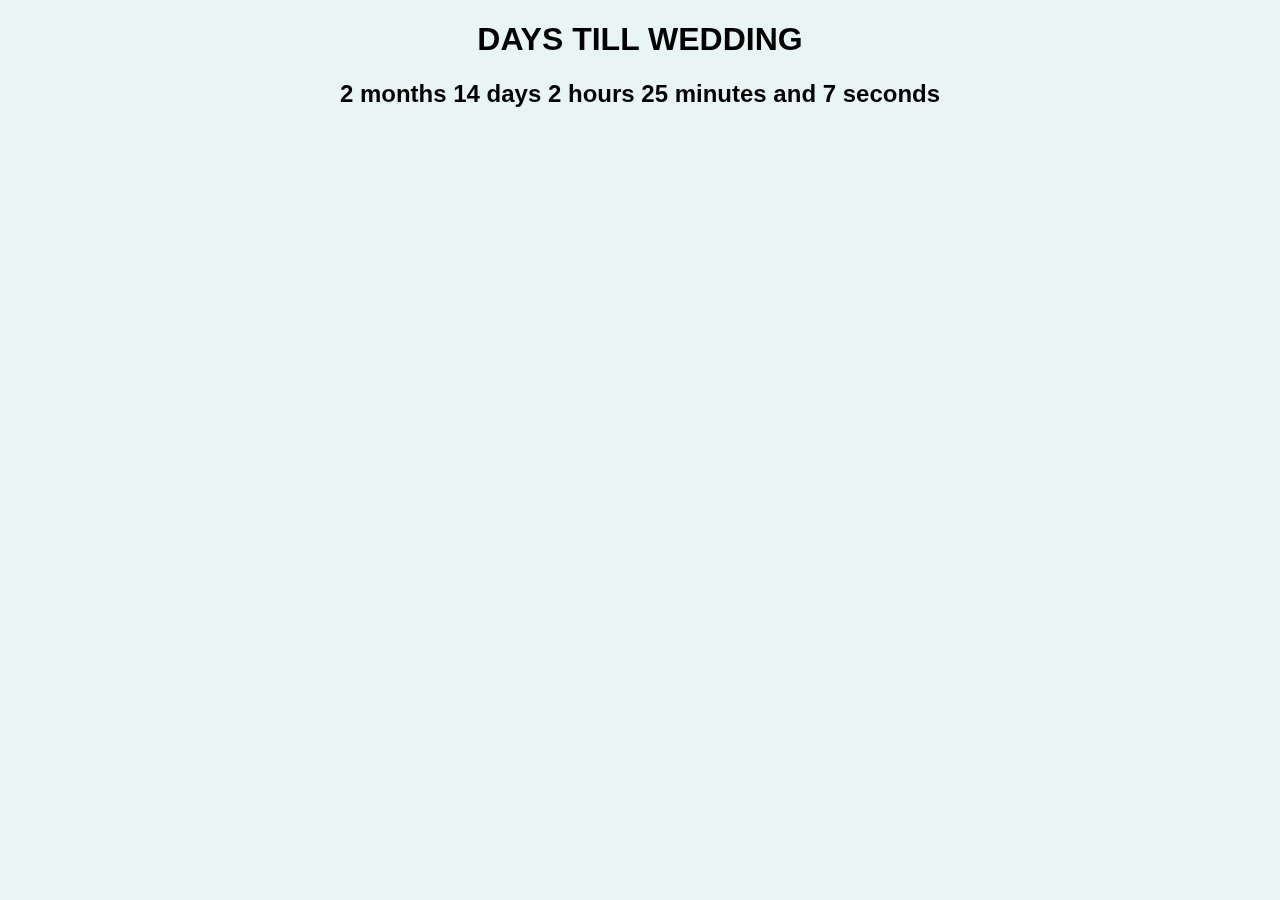
==== easter.html @ ccd82cc5 "countdown nonsense" ====
<!DOCTYPE html>
<html lang="en" dir="ltr">
  <head>
    <meta charset="utf-8">
    <meta name="viewport" content="width=device-width, initial-scale=1.0, initial-scale=1.0">
    <title>DAYS TILL WEDDING</title>
    <script src="javascript/p5.js"></script>
    <script defer src="javascript/countdown.js"></script>
    <script src="javascript/game.js"></script>

    <link rel="stylesheet" href="css/canvas.css">
    <link rel="stylesheet" href="css/main.css">
    <link rel="stylesheet" href="css/countdown.css">
  </head>
  <body>
    <main>
      <!-- there's nothing here! -->
      <div class="countdowndiv">
        <h1 id="countdowntitle">DAYS TILL WEDDING</h1>
        <h2 id="countdown"></h2>
      </div>
    </main>
  </body>
</html>
---- css/canvas.css ----
canvas {
  position: fixed;
  top: 0;
  left: 0;
  z-index: 1000;
}
---- css/main.css ----
main {
  display: flex;
  justify-content: center;
  flex-direction: column;
  text-align: center;
  width: 100%;
  position: absolute;
  top: 0%;
  left: 0%;
}

a {
  position: relative;
  z-index: 2000;
}

body {
  background-color: rgba(180, 223, 220, .3);
  overflow-x: hidden;
}

body * {
  font-family: 'Helvetica';
}
---- css/countdown.css ----
.countdowndiv {
  position: absolute;
  top: 10%;
  left: 50%;
  transform: translate(-50%, 0%);
  width: 100%;
  z-index: 1005;
}
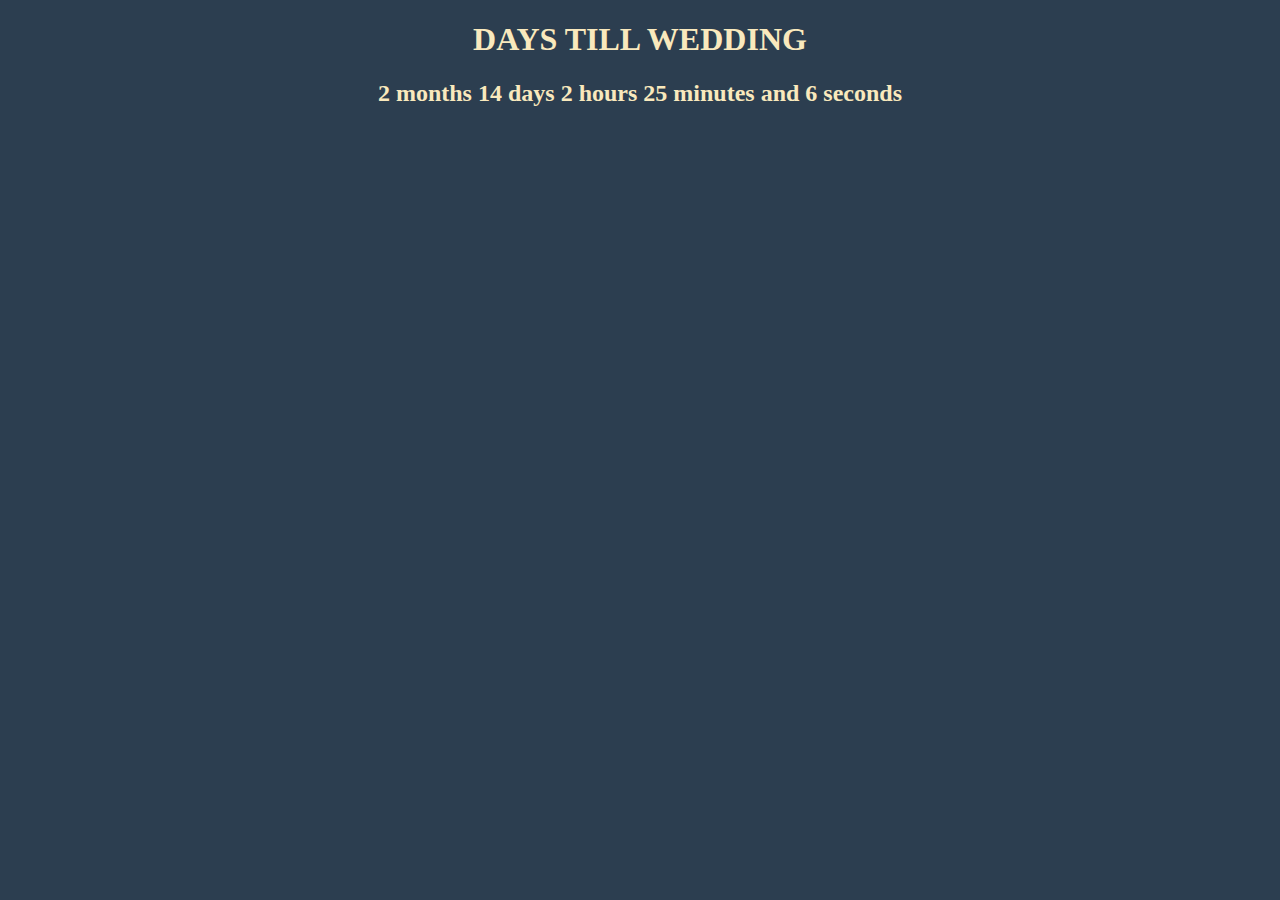
==== commit 28a79b23: "iz perfect no mas" ====
--- a/easter.html
+++ b/easter.html
@@ -9,7 +9,6 @@
     <script src="javascript/game.js"></script>
 
     <link rel="stylesheet" href="css/canvas.css">
-    <link rel="stylesheet" href="css/main.css">
     <link rel="stylesheet" href="css/countdown.css">
   </head>
   <body>
--- a/css/canvas.css
+++ b/css/canvas.css
@@ -1,6 +1,6 @@
 canvas {
   position: fixed;
-  top: 0;
-  left: 0;
-  z-index: 1000;
+  z-index: 1;
+  top: 0%;
+  left: 0%;
 }
--- a/css/countdown.css
+++ b/css/countdown.css
@@ -1,8 +1,8 @@
 .countdowndiv {
-  position: absolute;
-  top: 10%;
-  left: 50%;
-  transform: translate(-50%, 0%);
-  width: 100%;
-  z-index: 1005;
+  text-align: center;
 }
+
+body {
+  background-color: #2c3e50;
+  color: #f9e9bd;
+}
